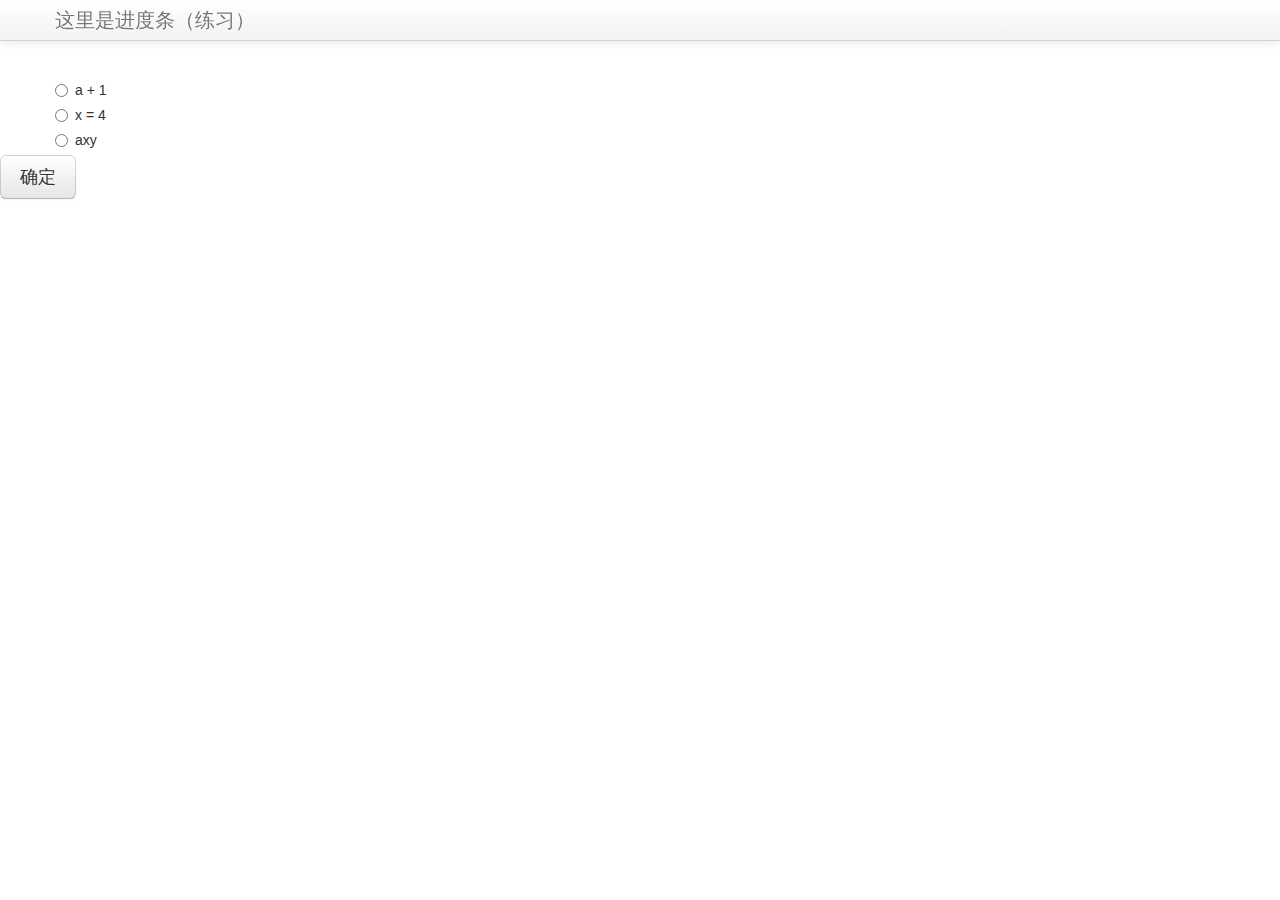
==== assets/exercise.html @ 14792739 "exercise update" ====
<head>
    <title>Exercise</title>
    <meta charset="utf-8">
    <meta name="viewport" content="width=device-width, initial-scale=1.0">
    <link href="bootstrap/css/bootstrap.min.css" rel="stylesheet" media="screen">
    <style>
        body {
            padding-top: 60px;
        }
    </style>
    <link href="bootstrap/css/bootstrap-responsive.min.css" rel="stylesheet" media="screen">
    <link href="stylesheets/exercise.css" rel="stylesheet" media="screen">
</head>
<body>
    <div class="navbar navbar-fixed-top">
		<div class="navbar-inner">
            <div class="container">
                <span class="brand">这里是进度条（练习）</span>
            </div>
        </div>
        
    </div>
	
    <div class="container" id="problem">
    </div>
	<br/>
	<div class="container" id="choices">
		<div class="radio">
            <input type="radio" name="optionsRadios" id="choice1" >
				<label class="raido_label" for="choice1">
					a + 1
				</label>
		</div>
		<div class="radio">
            <input type="radio" name="optionsRadios" id="choice2" >
				<label class="raido_label" for="choice2">
					x = 4
				</label>
		</div>
		<div class="radio">
            <input type="radio" name="optionsRadios" id="choice3">
				<label class="raido_label" for="choice3">
					axy
				</label>
		</div>
	</div>
	
	<div class="foot">
		<div>
			
		</div>
		<div class="button_next" id="submit">
			<button class="btn btn-large" type="button" >
				确定
			</button>
		</div>
	</div>
	
    <script type="text/template" id="problem_template">
		<div class = "problem">
            <%=seq%>. <%=body%>
			<span class="problem_type">&nbsp;&nbsp;(<%=type%>)</span>
		</div>
    </script>
	
	<script type="text/template" id="choice_template">
		<div class="radio">
			<input type="radio" name="optionsRadios" id="<%=choice_id%>">
				<label class="raido_label" for="<%=choice_id%>">
					<%=body%>
				</label>
		</div>
	</script>
	
	<script type="text/template" id="submit_template">
		<div class="button_next">
			<button class="btn btn-large" type="button" >
				<%=buttonText%>
			</button>
		</div>
	</script>
	

    <script src="javascripts/libs/jquery-1.8.3.js"></script>
    <script src="javascripts/libs/underscore.js"></script>
    <script src="javascripts/libs/backbone.js"></script>
    <script src="bootstrap/js/bootstrap.js"></script>

    <script src="sun.js" charset="utf-8"></script>
    <script src="javascripts/templates/exercise.js"></script>
    <script src="javascripts/models/exercise.js"></script>
    <script src="javascripts/views/exercise.js"></script>
    <script src="javascripts/controllers/exercise.js"></script>

</body>
</html>
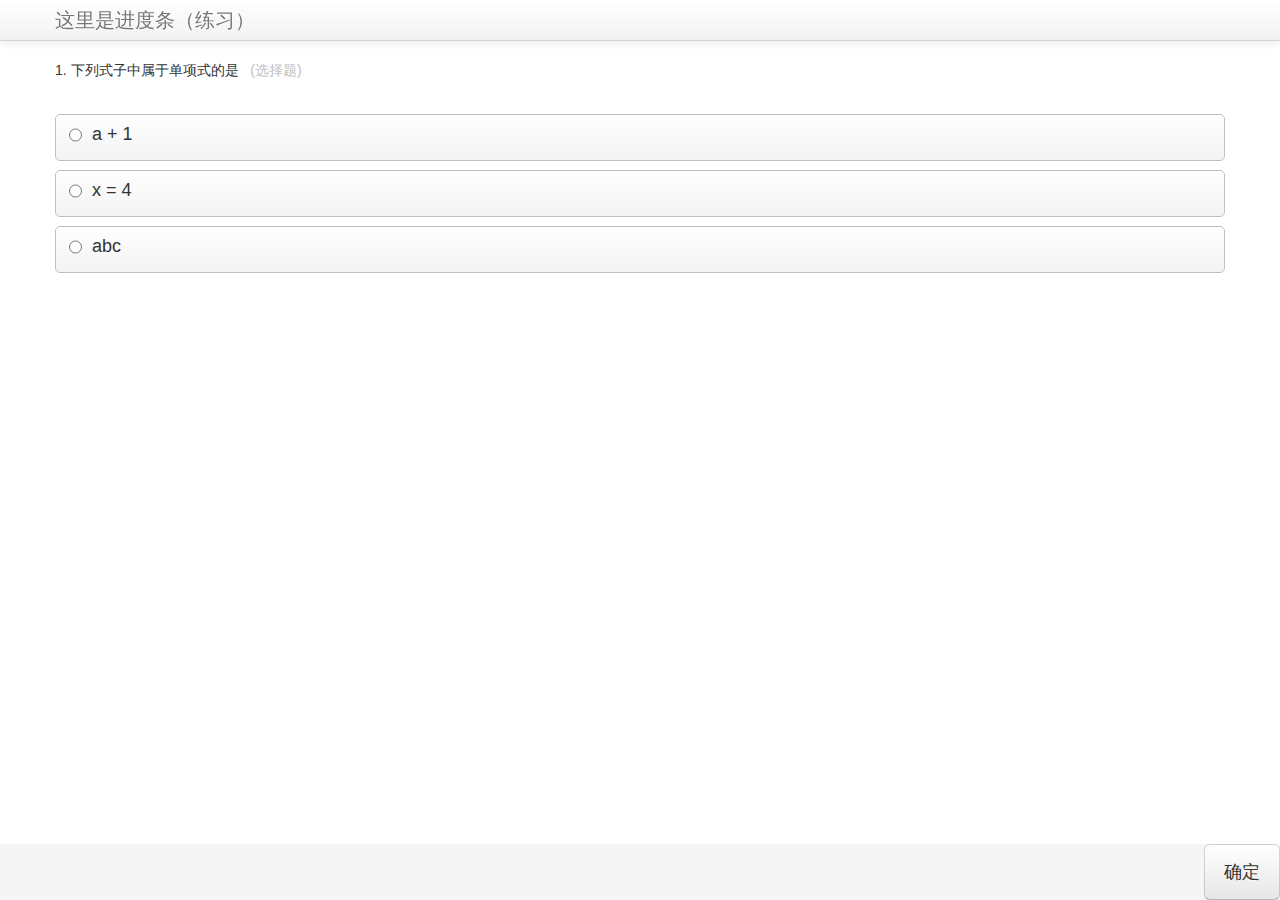
==== commit 2f5578d3: "Merge dec49653be52dabaac1781e682e7fca308986c98 into 27cd66af91bc87d389a6ef86c33f3df97eccfb82" ====
--- a/assets/exercise.html
+++ b/assets/exercise.html
@@ -25,7 +25,7 @@
     </div>
 	<br/>
 	<div class="container" id="choices">
-		<div class="radio">
+		<!-- <div class="radio">
             <input type="radio" name="optionsRadios" id="choice1" >
 				<label class="raido_label" for="choice1">
 					a + 1
@@ -42,16 +42,16 @@
 				<label class="raido_label" for="choice3">
 					axy
 				</label>
-		</div>
+		</div> -->
 	</div>
 	
-	<div class="foot">
-		<div>
-			
+	<div class="foot" id="footer">
+		<div class="foot_dialog">
+			<span class="foot_span" id="dialog"></span><span class = "foot_span_answer_tip" id="answer_tip"></span>
 		</div>
 		<div class="button_next" id="submit">
-			<button class="btn btn-large" type="button" >
-				确定
+			<button class="btn btn-large" type="button" id="button_next">
+				<%=buttonText%>
 			</button>
 		</div>
 	</div>
@@ -65,16 +65,19 @@
 	
 	<script type="text/template" id="choice_template">
 		<div class="radio">
-			<input type="radio" name="optionsRadios" id="<%=choice_id%>">
-				<label class="raido_label" for="<%=choice_id%>">
+			<input type="radio" name="optionsRadios" id="<%=id%>">
+				<label class="raido_label" for="<%=id%>">
 					<%=body%>
 				</label>
 		</div>
 	</script>
 	
-	<script type="text/template" id="submit_template">
-		<div class="button_next">
-			<button class="btn btn-large" type="button" >
+	<script type="text/template" id="footer_template">
+		<div class="foot_dialog">
+			<span class="foot_span" id="dialog"><%=body%></span><span class = "foot_span_answer_tip" id="answer_tip"></span>
+		</div>
+		<div class="button_next" id="submit">
+			<button class="btn btn-large" type="button" id="button_next">
 				<%=buttonText%>
 			</button>
 		</div>
--- a/assets/stylesheets/exercise.css
+++ b/assets/stylesheets/exercise.css
@@ -0,0 +1,58 @@
+span.problem_type{
+	color: #C0C0C0;
+	
+}
+
+div.radio{
+	height: 3em;
+	padding-left: 0;
+	margin-top: 1em;
+	margin-bottom: 1em;
+}
+
+div.radio label.raido_label{
+	padding-left: 2em; 
+	padding-top: 0.5em;
+	height: 2em;
+	font-size: 18px;
+	background-image: url(../images/exercise_choice_back.png);
+	background-repeat:repeat-x;
+	border: 1px solid #C0C0C0;
+	border-radius: 5px;
+}
+
+div.radio input[type=radio]{
+	margin-left: 1em; 
+	margin-top: 7px;
+	height: 2em;
+}
+
+div.radio input[type=radio]:checked + label{
+	background-image: none;
+	background-color: #B4EEB4;
+}
+
+div.foot{
+	position:fixed;
+	bottom: 0;
+	height: 4em;
+	width: 100%; 
+	background-color: #F5F5F5;
+	
+}
+
+div.foot div.foot_dialog {
+	float: left;
+	line-height: 4em;
+	padding-left: 2em;
+}
+
+span.foot_span_answer_tip{
+	color: #C0C0C0;
+}
+
+div.button_next  button{
+	float: right;
+	height: 100%;
+}
+
